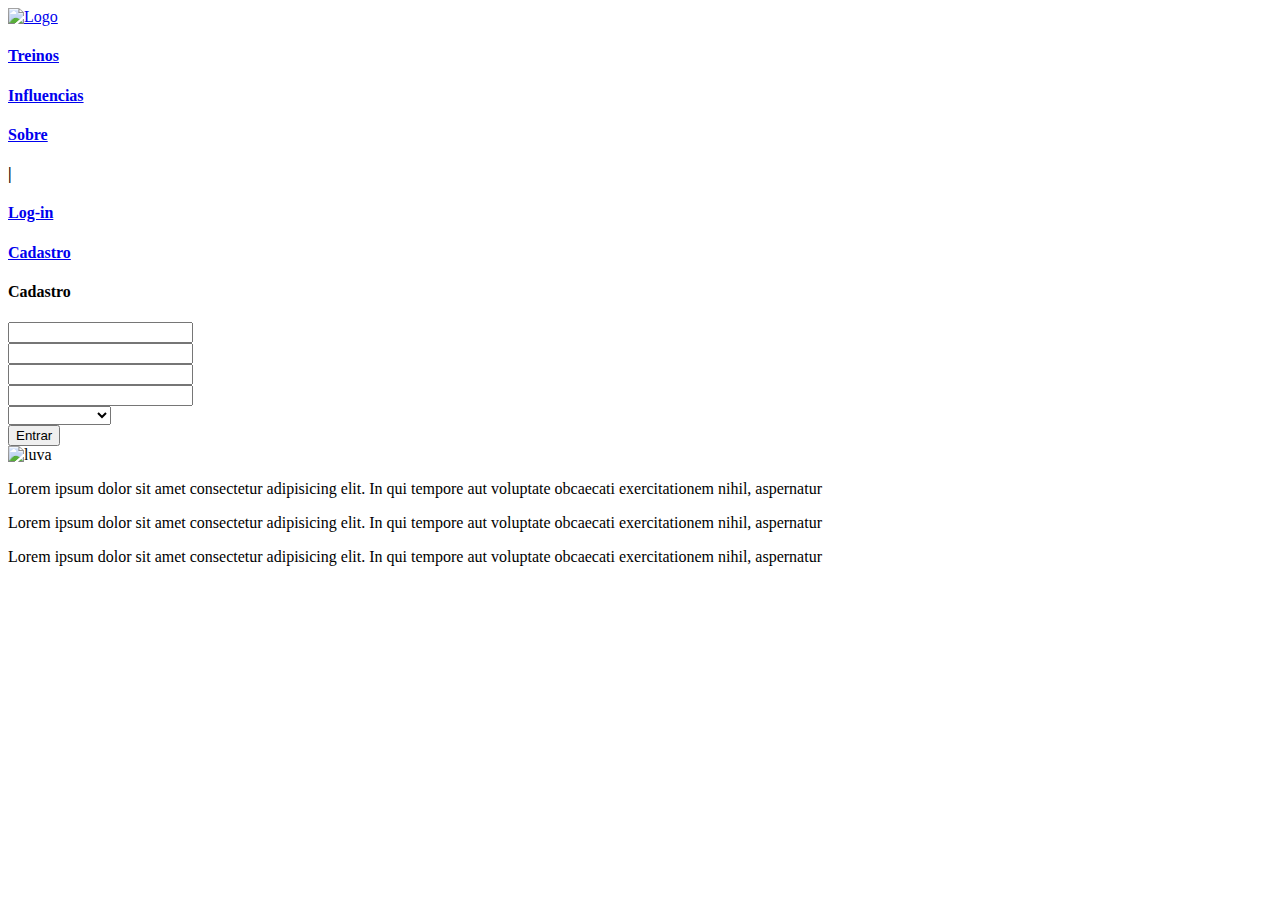
==== web-data-viz/site/public/HTML/cadastro.html @ 38c8d3be "data-viz implementada" ====
<!DOCTYPE html>
<html lang="en">

<head>
    <meta charset="UTF-8">
    <meta http-equiv="X-UA-Compatible" content="IE=edge">
    <meta name="viewport" content="width=device-width, initial-scale=1.0">
    <title>GK Experience</title>
    <link rel="stylesheet" href="/CSS/main.css">
    <link rel="stylesheet" href="/CSS/cadastro.css">
    <link rel="icon" href="/imagens/icon_47d5a8d7906b25c508d00e453bbd65d0.ico" />
</head>

<body>


    <!-- Criar div para o Header -->
    <div class="divHeader">
        <a href="/web-data-viz/site/public/index.html" class="aLogo"> <img src="/imagens/istockphoto-1340012346-612x612-removebg-preview.png"
                alt="Logo" class="imgLogo"> </a>
        <div class="divListaHeader">
            <a href="/web-data-viz/site/public/HTML/treinos.html">
                <h4 class="liAulas">Treinos</h4>
            </a>
            <a href="/web-data-viz/site/public/HTML/influencias.html">
                <h4 class="liTecnicas">Influencias</h4>
            </a>
            <a href="/web-data-viz/site/public/HTML/sobre.html">
                <h4 class="liSobre">Sobre</h4>
            </a>
            <h4>|</h4>
            <a href="/HTML/login.html">
                <h4 class="liLogin">Log-in</h4>
            </a>
            <a href="/HTML/cadastro.html">
                <h4 class="liCadastro">Cadastro</h4>
            </a>
        </div>
    </div>

    <div class="divModal">
        <div class="divCadastro">
            <h4 id="h4Cadastro">Cadastro</h4>
            <div class="field">
                <input type="text" required autocomplete="off" id="iptNome">
                <label for="iptNome" title="Nome:" data-title="Nome:"></label>
            </div>

            <div class="field">
                <input type="text" required autocomplete="off" id="iptEmail">
                <label for="iptEmail" title="Email:" data-title="Email:"></label>
            </div>

            <div class="field">
                <input type="password" required autocomplete="off" id="iptSenha">
                <label for="iptSenha" title="Senha:" data-title="Senha:"></label>
            </div>

            <div class="field">
                <input type="password" required autocomplete="off" id="iptConfirmarSenha">
                <label for="iptConfirmarSenha" title="Confirmar Senha:" data-title="Confirmar Senha:"></label>
            </div>

            <div class="field">
                <select id="selAreaAtuacao">
                    <option value="0"></option>
                    <option value="1">Futsal</option>
                    <option value="2">Society-Fut7</option>
                    <option value="3">Campo-Fut11</option>
                </select>
            </div>
            <button class="buttonCadastro" onclick="verify()">Entrar</button> <br>
        </div>
    </div>

    <div class="divFooter">
        <div class="divLogoFooter">
            <img src="/imagens/istockphoto-1340012346-612x612-removebg-preview.png" alt="luva" class="imgLogoFooter">
        </div>
        <div class="divColuna">
            <p>Lorem ipsum dolor sit amet consectetur adipisicing elit. In qui tempore aut voluptate obcaecati
                exercitationem nihil, aspernatur</p>
        </div>
        <div class="divColuna">
            <p>Lorem ipsum dolor sit amet consectetur adipisicing elit. In qui tempore aut voluptate obcaecati
                exercitationem nihil, aspernatur</p>
        </div>
        <div class="divColuna">
            <p>Lorem ipsum dolor sit amet consectetur adipisicing elit. In qui tempore aut voluptate obcaecati
                exercitationem nihil, aspernatur</p>
        </div>
</body>

</html>

<script>

    function verify() {
        var nome = iptNome.value
        var email = iptEmail.value
        var senha = iptSenha.value
        var confirmarSenha = iptConfirmarSenha.value
        const rexec = /[0-9]/g;
        const found = senha.match(rexec);
        var erro = false

        if (nome == "" || email == "" || senha == "" || confirmarSenha == "") {
            alert("Por favor informe todos os dados.")
            erro = true;
        }

        if (selAreaAtuacao.value == 0) {
            alert("Por favor informe uma área de atuação.")
            erro = true;
        }

        if (nome.length <= 2) {
            alert("Informe um nome válido")
            erro = true;
        }

        if (email.indexOf("@") == -1 || email.indexOf(".") == -1) {
            alert("Informe um email válido.")
            erro = true;
        }

        if ( senha.length < 8 || found.length == 0) {
            alert("Informe uma senha válida. (Min. 8 caracteres e um número)")
            erro = true;
        }

        if (confirmarSenha != senha) {
            alert("As senhas não são iguais, por favor as informe corretamente.")
            erro = true;
        }

        if (erro == false) {
            cadastrar()
        }
    }

    function cadastrar() {

        //Recupere o valor da nova input pelo nome do id
        // Agora vá para o método fetch logo abaixo
        var nomeVar = iptNome.value;
        var emailVar = iptEmail.value;
        var senhaVar = iptSenha.value;
        var areaAtuacao = selAreaAtuacao.value;

        // Enviando o valor da nova input

        console.log(areaAtuacao)

        fetch("/usuarios/cadastrar", {
            method: "POST",
            headers: {
                "Content-Type": "application/json"
            },
            body: JSON.stringify({
                // crie um atributo que recebe o valor recuperado aqui
                // Agora vá para o arquivo routes/usuario.js
                nomeServer: nomeVar,
                emailServer: emailVar,
                senhaServer: senhaVar,
                areaAtuacaoServer: areaAtuacao
            })
        }).then(function (resposta) {

            console.log("resposta: ", resposta);

            if (resposta.ok) {

                alert ("Cadastro realizado com sucesso! Redirecionando para tela de Login...")

                setTimeout(() => {
                    window.location = "login.html";
                }, "2000")

                limparFormulario();
                
            } else {
                throw ("Houve um erro ao tentar realizar o cadastro!");
            }
        }).catch(function (resposta) {
            console.log(`#ERRO: ${resposta}`);
            
        });

        return false;
    }

</script>
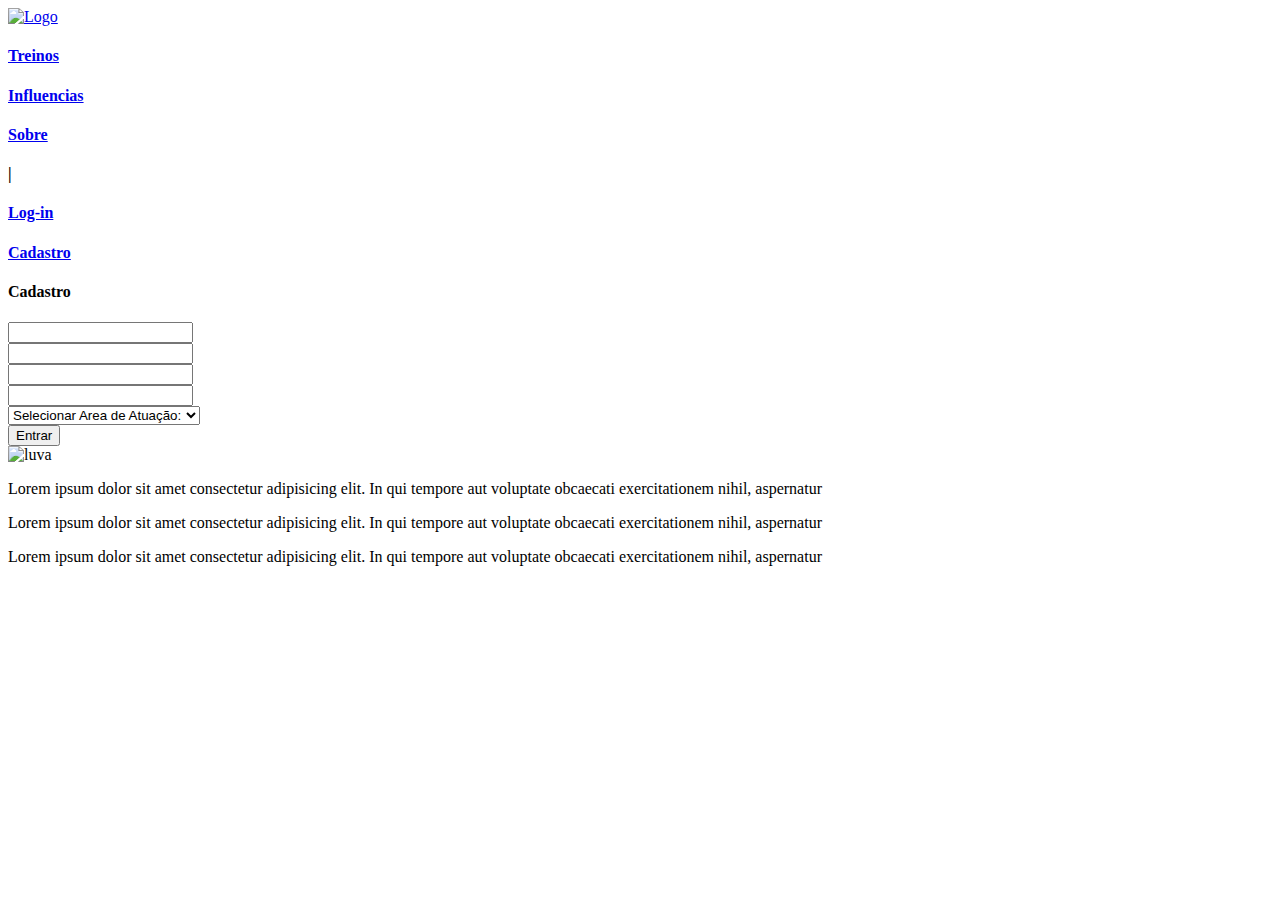
==== commit 65cf3e80: "verificacao do botao e footer" ====
--- a/web-data-viz/site/public/HTML/cadastro.html
+++ b/web-data-viz/site/public/HTML/cadastro.html
@@ -16,16 +16,16 @@
 
     <!-- Criar div para o Header -->
     <div class="divHeader">
-        <a href="/web-data-viz/site/public/index.html" class="aLogo"> <img src="/imagens/istockphoto-1340012346-612x612-removebg-preview.png"
+        <a href="../index.html" class="aLogo"> <img src="/imagens/istockphoto-1340012346-612x612-removebg-preview.png"
                 alt="Logo" class="imgLogo"> </a>
         <div class="divListaHeader">
-            <a href="/web-data-viz/site/public/HTML/treinos.html">
+            <a href="/HTML/treinos.html">
                 <h4 class="liAulas">Treinos</h4>
             </a>
-            <a href="/web-data-viz/site/public/HTML/influencias.html">
+            <a href="/HTML/influencias.html">
                 <h4 class="liTecnicas">Influencias</h4>
             </a>
-            <a href="/web-data-viz/site/public/HTML/sobre.html">
+            <a href="/HTML/sobre.html">
                 <h4 class="liSobre">Sobre</h4>
             </a>
             <h4>|</h4>
@@ -63,7 +63,7 @@
 
             <div class="field">
                 <select id="selAreaAtuacao">
-                    <option value="0"></option>
+                    <option value="0">Selecionar Area de Atuação:  </option>
                     <option value="1">Futsal</option>
                     <option value="2">Society-Fut7</option>
                     <option value="3">Campo-Fut11</option>
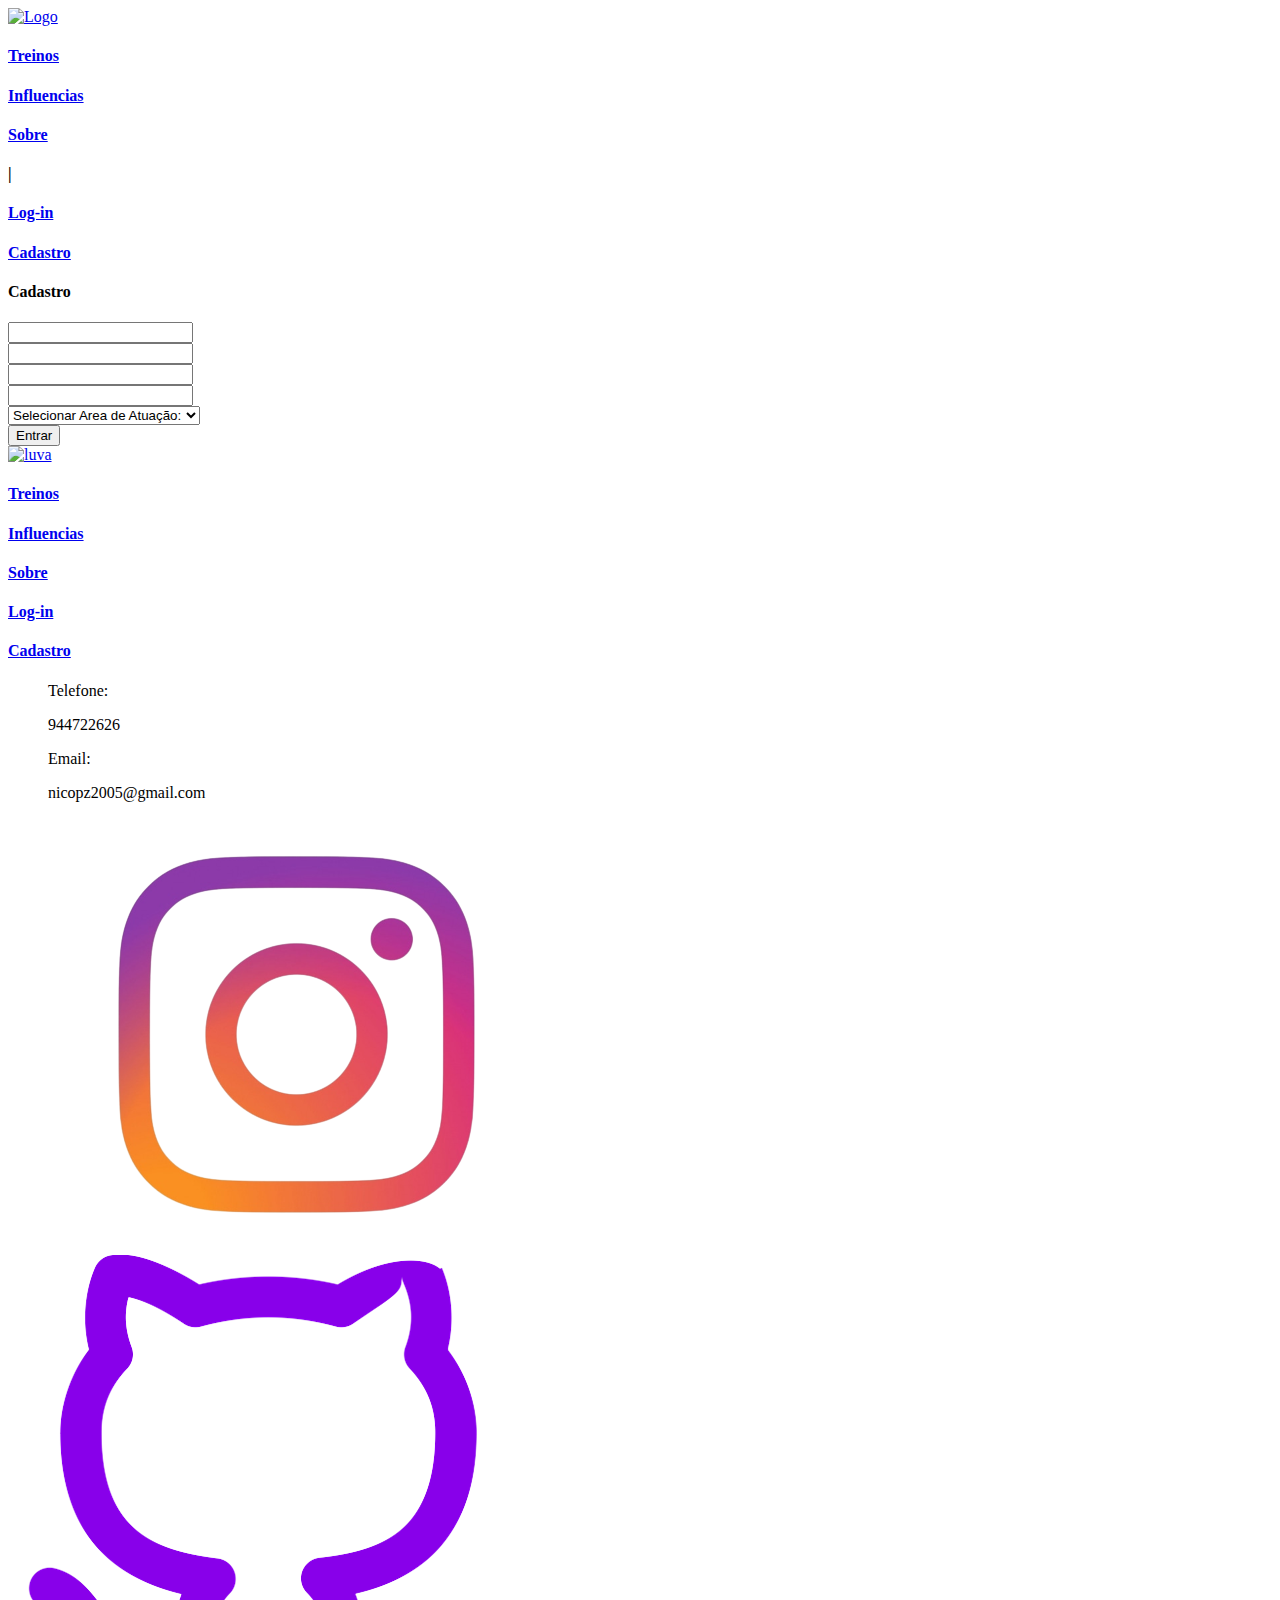
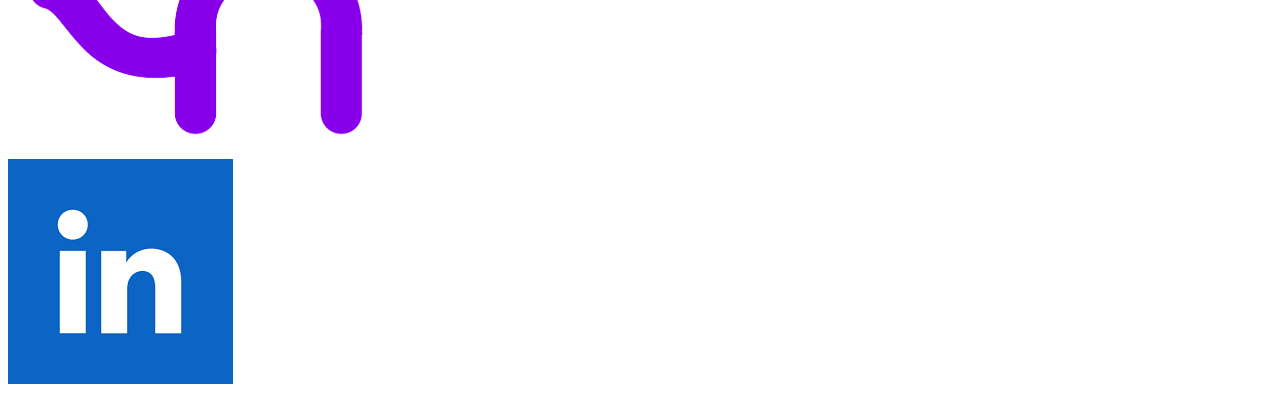
==== commit b81d5d21: "FINALIZADOOOOOOOOO" ====
--- a/web-data-viz/site/public/HTML/cadastro.html
+++ b/web-data-viz/site/public/HTML/cadastro.html
@@ -63,7 +63,7 @@
 
             <div class="field">
                 <select id="selAreaAtuacao">
-                    <option value="0">Selecionar Area de Atuação:  </option>
+                    <option value="0">Selecionar Area de Atuação: </option>
                     <option value="1">Futsal</option>
                     <option value="2">Society-Fut7</option>
                     <option value="3">Campo-Fut11</option>
@@ -75,20 +75,70 @@
 
     <div class="divFooter">
         <div class="divLogoFooter">
-            <img src="/imagens/istockphoto-1340012346-612x612-removebg-preview.png" alt="luva" class="imgLogoFooter">
+            <a href="../index.html">
+                <img src="/imagens/istockphoto-1340012346-612x612-removebg-preview.png" alt="luva"
+                    class="imgLogoFooter">
+            </a>
         </div>
         <div class="divColuna">
-            <p>Lorem ipsum dolor sit amet consectetur adipisicing elit. In qui tempore aut voluptate obcaecati
-                exercitationem nihil, aspernatur</p>
+            <div class="divListaFooter">
+                <div class="divSup">
+                    <a href="/HTML/treinos.html">
+                        <h4 class="liAulas">Treinos</h4>
+                    </a>
+                    <a href="/HTML/influencias.html">
+                        <h4 class="liTecnicas">Influencias</h4>
+                    </a>
+                    <a href="/HTML/sobre.html">
+                        <h4 class="liSobre">Sobre</h4>
+                    </a>
+                </div>
+                <div class="divSup">
+                    <a href="/HTML/login.html">
+                        <h4 class="liLogin">Log-in</h4>
+                    </a>
+                    <a href="/HTML/cadastro.html">
+                        <h4 class="liCadastro">Cadastro</h4>
+                    </a>
+                </div>
+            </div>
         </div>
         <div class="divColuna">
-            <p>Lorem ipsum dolor sit amet consectetur adipisicing elit. In qui tempore aut voluptate obcaecati
-                exercitationem nihil, aspernatur</p>
+            <li class="liFooter">
+                <div>
+                    <ul>Telefone:</ul>
+                    <ul>944722626</ul>
+                </div>
+                <div>
+                    <ul>Email:</ul>
+                    <ul>nicopz2005@gmail.com</ul>
+                </div>
+            </li>
         </div>
         <div class="divColuna">
-            <p>Lorem ipsum dolor sit amet consectetur adipisicing elit. In qui tempore aut voluptate obcaecati
-                exercitationem nihil, aspernatur</p>
-        </div>
+            <div class="divListaFooter">
+                <div class="divSup">
+                    <div>
+                        <a href="https://instagram.com/npzanardi_?igshid=OGQ5ZDc2ODk2ZA==" target="_blank"> <img
+                                class="redesFooter" src="../imagens/606_instagram-removebg-preview.png" alt=""></a>
+                    </div>
+
+                    <div>
+                        <a href="https://github.com/npz12" target="_blank"><img class="redesFooter"
+                                src="../imagens/symbole-github-violet-removebg-preview.png" alt="">
+                        </a>
+                    </div>
+                </div>
+                <div class="divSup">
+                    <div>
+                        <a href="https://www.linkedin.com/in/nicolas-zanardi-35938824b/" target="_blank"><img
+                                class="redesFooter" src="../imagens/linkedin.png" alt="">
+                        </a>
+                    </div>
+                </div>
+            </div>
+        </div>
+    </div> 
 </body>
 
 </html>
@@ -124,7 +174,7 @@
             erro = true;
         }
 
-        if ( senha.length < 8 || found.length == 0) {
+        if (senha.length < 8 || found.length == 0) {
             alert("Informe uma senha válida. (Min. 8 caracteres e um número)")
             erro = true;
         }
@@ -171,20 +221,20 @@
 
             if (resposta.ok) {
 
-                alert ("Cadastro realizado com sucesso! Redirecionando para tela de Login...")
+                alert("Cadastro realizado com sucesso! Redirecionando para tela de Login...")
 
                 setTimeout(() => {
                     window.location = "login.html";
                 }, "2000")
 
                 limparFormulario();
-                
+
             } else {
                 throw ("Houve um erro ao tentar realizar o cadastro!");
             }
         }).catch(function (resposta) {
             console.log(`#ERRO: ${resposta}`);
-            
+
         });
 
         return false;
